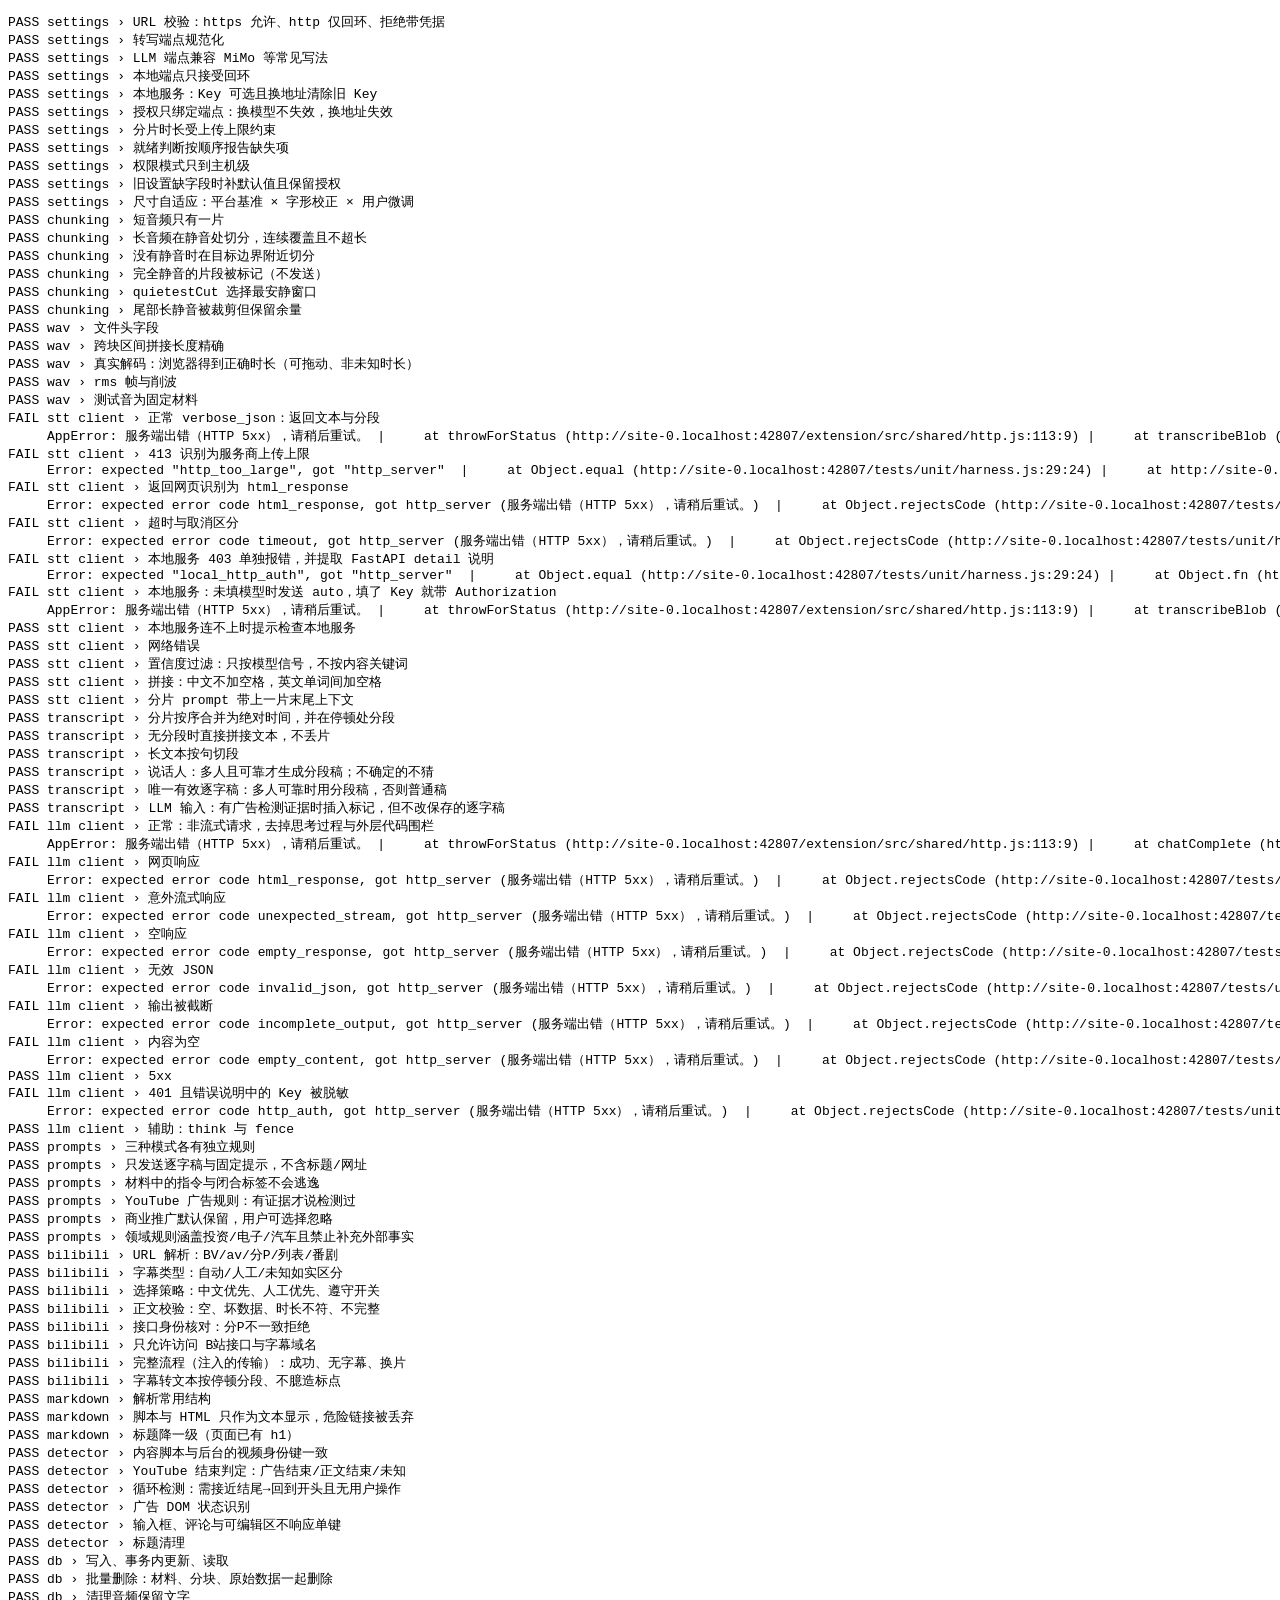
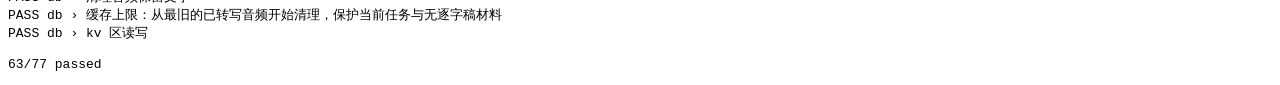
==== tests/unit/index.html @ a536f509 "WatchVid4U 1.0.0：首个公开版本 把视频变成可保存的中文逐字稿与学习笔记的 Chrome 扩展： B站字幕优先，无字幕自动录音转写，播完自动暂停； 支持云端 OpenAI 兼容转写服务与" ====
<!doctype html>
<html lang="zh-CN">
<head><meta charset="utf-8"><title>WatchVid4U unit tests</title></head>
<body>
<pre id="out">running…</pre>
<script src="../../extension/src/shared/uiscale.js"></script>
<script src="../../extension/src/content/detector.js"></script>
<script type="module">
  import { run } from './harness.js';
  import './settings.test.js';
  import './chunking.test.js';
  import './wav.test.js';
  import './stt.test.js';
  import './transcript.test.js';
  import './llm.test.js';
  import './prompts.test.js';
  import './bilibili.test.js';
  import './markdown.test.js';
  import './detector.test.js';
  import './db.test.js';
  run();
</script>
</body>
</html>
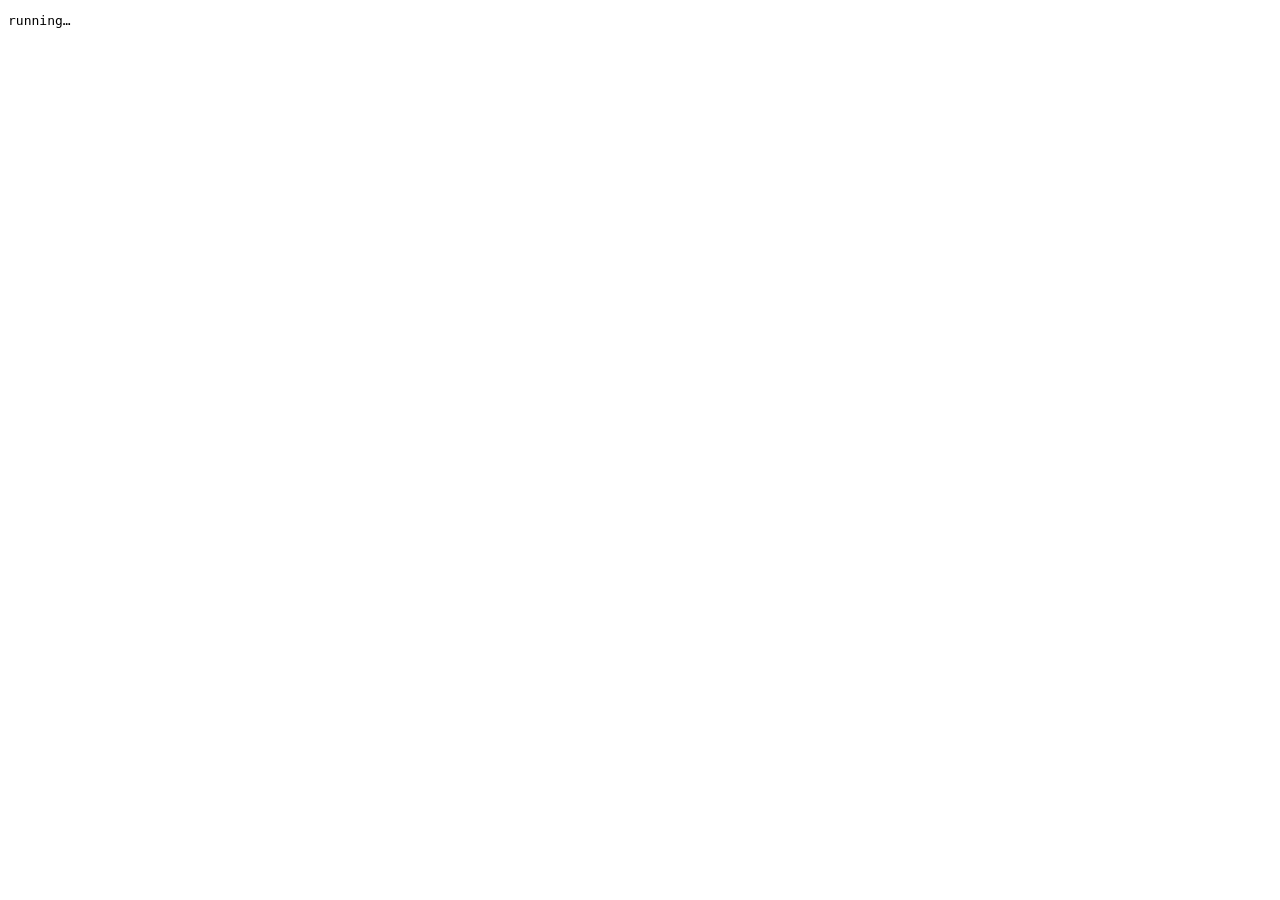
==== commit e226d1fa: "新增多标签同时录制、视频画面截图与中英文界面 - 同时录制多个标签页：后台按标签页管理多个任务，多路录音互不影响，   转写依次排队；弹窗列出其他标签页的任务；可设置同时录制上限（默认 3）。 - 视" ====
--- a/tests/unit/index.html
+++ b/tests/unit/index.html
@@ -18,6 +18,8 @@
   import './markdown.test.js';
   import './detector.test.js';
   import './db.test.js';
+  import './frames.test.js';
+  import './i18n.test.js';
   run();
 </script>
 </body>
